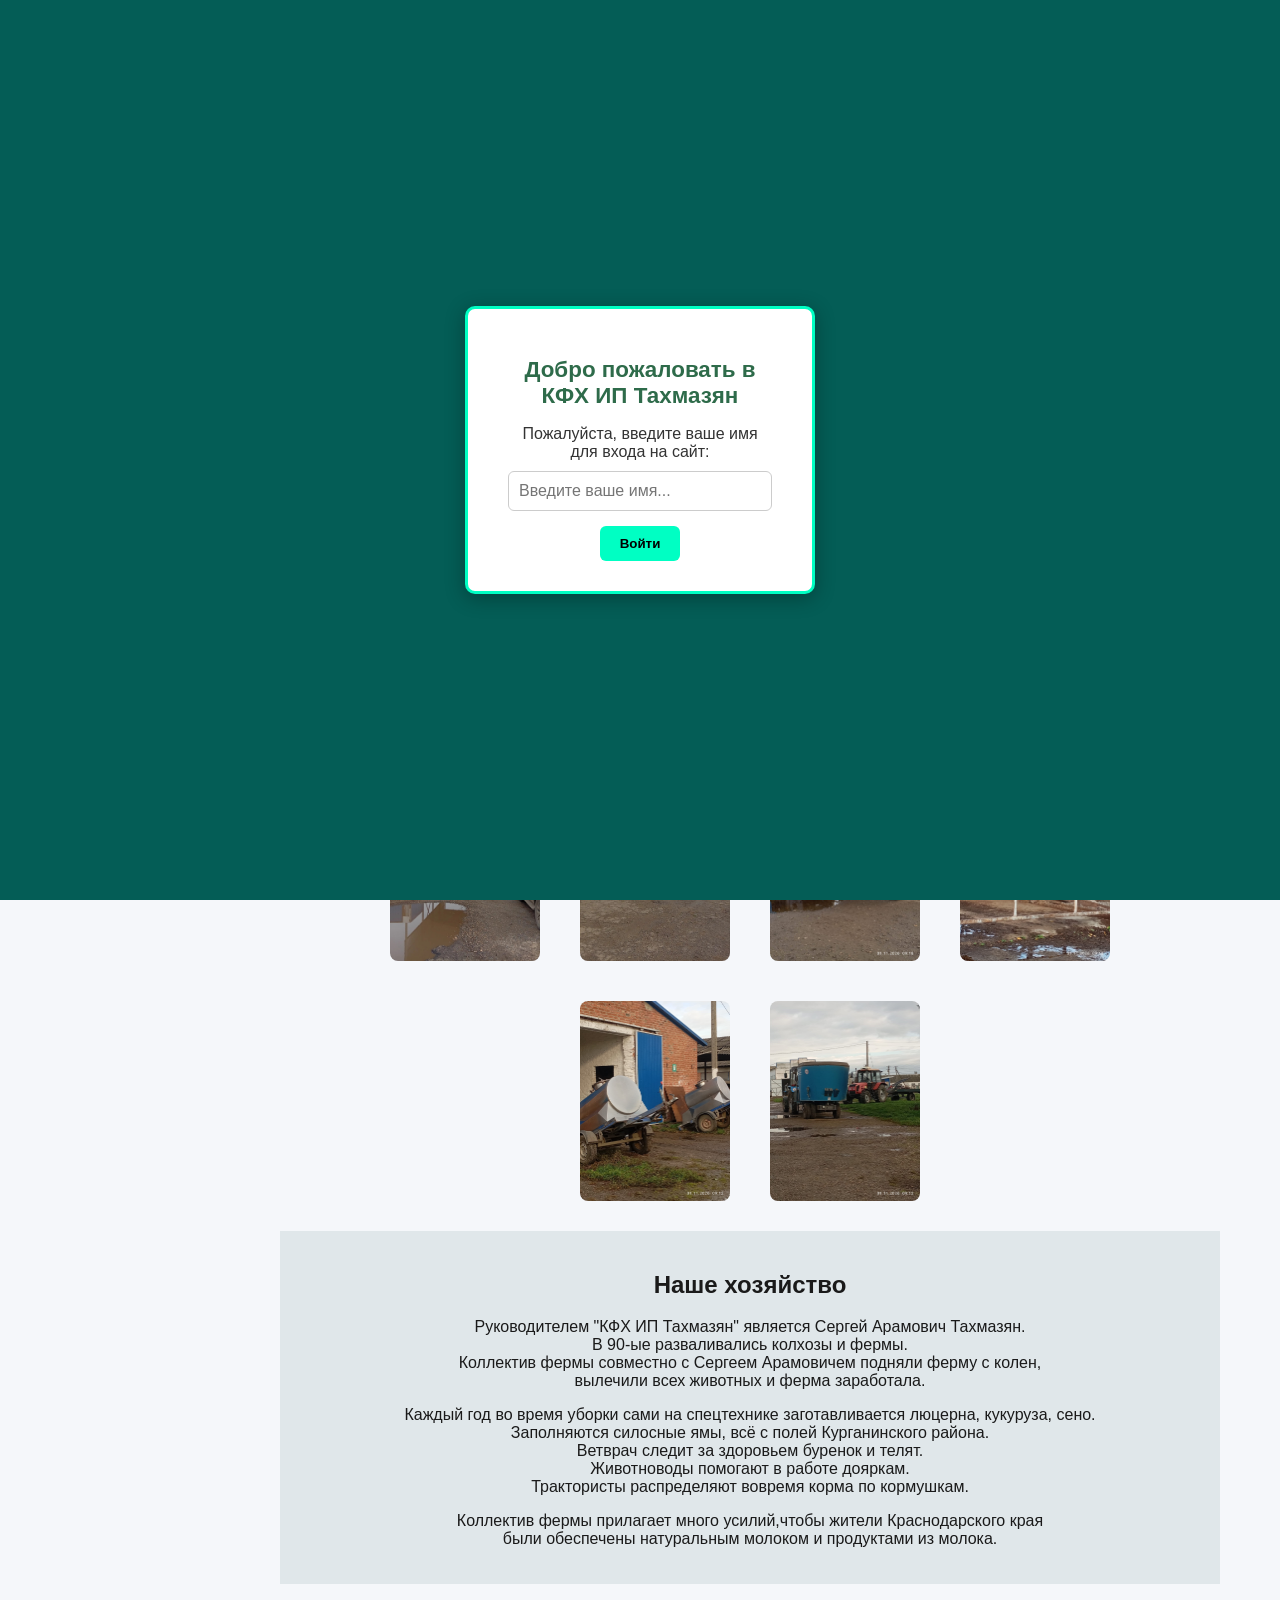
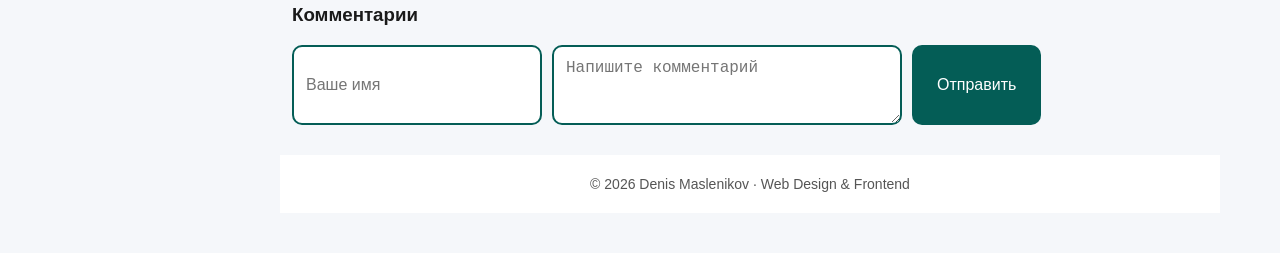
==== index.html @ 10393d93 "Add files via upload" ====
<!DOCTYPE html>
<html lang="ru">
<head>
    <meta charset="UTF-8">
    <meta name="viewport" content="width=device-width, initial-scale=1.0">
    <title>Крестьянское фермерское хозяйство ИП Тахмазян</title>
    <link rel="stylesheet" href="styles/mystyle.css">
    <link rel="stylesheet" href="styles/sydeNav.css">
</head>

<body>

 
<!-- Burger button (mobile) -->
    <button id="menuToggle" aria-label="Open menu">☰</button>

   <div id="introScreen">
    <div id="introBox">

        <h2 id="introTitle" style="color: #2e6b4a;">
            Добро пожаловать в КФХ ИП Тахмазян
        </h2>

        <p>Пожалуйста, введите ваше имя для входа на сайт:</p>

        <input
            type="text"
            id="nameInput"
            placeholder="Введите ваше имя..."
            aria-label="Ваше имя">

        <button
            id="startBtn"
            type="button">
            Войти
        </button>

    </div>
</div>


<nav>
        <ul>
            
            <li><a href="milkmaid.html">Молочница</a></li>
            <li><a href="cheese.html">Сыроварня</a></li>
            
            

            <li>
                <form
    action="https://yandex.ru/search/"
    method="get"
    target="_blank"
    id="searchForm">

    <input
        type="text"
        name="text"
        id="searchInput"
        placeholder="Поиск в Яндексе"
        required>

    <button type="submit">Найти</button>
</form>
            </li>

            <li><span id="dateTimeDisplay"></span></li>
        
    <li>

    
        <br>
                <li>
    <a href="https://www.gorod-kurganinsk.ru/"
       target="_blank"
       rel="noopener noreferrer"
       style="color:#00ffc3;font-weight:normal;">
       Визит в наш город →
    </a>
            </li>
        </ul>
    </nav>

    <!-- Main Content -->
<main>

    <!-- Персональное приветствие -->
    <h2> id="personalGreeting"></h2>

    <header>
        <div class="logo home-logo">
    <img src="images/logo/logo3.png" alt="КФХ ИП Тахмазян">
</div>
    </header>
        <header>
            <section class="description">
                <h1>Cайт 
                    <br>"КФХ ИП Тахмазян"</h1>
            </section>
        </header>

        <section>
    <h2 class="section-title">Наше хозяйство</h2>

    <div class="gallery">
        <img src="images/nature/entrance.jpg" alt="photo 1" class="thumbnail">
        <img src="images/nature/farm-building.jpg" alt="photo 2" class="thumbnail">
        <img src="images/nature/foto1.jpeg" alt="photo 3" class="thumbnail">
        <img src="images/nature/foto2.jpeg" alt="photo 4" class="thumbnail">
        <img src="images/nature/foto3.jpeg" alt="photo 5" class="thumbnail">
        <img src="images/nature/foto4.jpeg" alt="photo 6" class="thumbnail">
    </div>
</section>
        <div id="lightbox" class="lightbox" role="dialog" aria-modal="true">
            <span class="close" aria-label="Close image viewer" role="button" tabindex="0">&times;</span>
            <img id="lightbox-img"
                 src="[data-uri]"
                 alt="Full-size image"
                 loading="lazy"
                 decoding="async">
        </div>

        <section class="description">
            <h2>Наше хозяйство</h2>
            <p>Руководителем "КФХ ИП Тахмазян" является Сергей Арамович Тахмазян. 
            <br>В 90-ые разваливались колхозы и фермы. 
            <br>Коллектив фермы совместно с Сергеем Арамовичем подняли ферму с колен, 
            <br>вылечили всех животных и ферма заработала.</p>
            <p>Каждый год во время уборки сами на спецтехнике заготавливается люцерна, кукуруза, сено.
            <br>Заполняются силосные ямы, всё с полей Курганинского района.
            <br>Ветврач следит за здоровьем буренок и телят.
            <br>Животноводы помогают в работе дояркам.
            <br>Трактористы распределяют вовремя корма по кормушкам.</p>
            <p>Коллектив фермы прилагает много усилий,чтобы жители Краснодарского края 
            <br>были обеспечены натуральным молоком и продуктами из молока.</p>
        </section>

        <section id="comments">
    <h3>Комментарии</h3>

    <form id="commentForm">
        <input type="text" id="name" placeholder="Ваше имя" required>

        <textarea id="comment"
                  placeholder="Напишите комментарий"
                  required></textarea>

        <button type="submit">
            Отправить
        </button>
    </form>

    <div id="commentsList"></div>
</section>

        
          <footer>
    <a href="https://maslenikov77.github.io/mywebsite/"
       target="_blank">
        © 2026 Denis Maslenikov · Web Design & Frontend
    </a>
</footer>
    </main>
  

    <script>
document.addEventListener("DOMContentLoaded", function () {

    /* =========================
       Дата, время и часовой пояс
    ========================= */
    const dateTimeElement = document.getElementById("dateTimeDisplay");

    function updateDateTime() {
        const now = new Date();

        const timeZone =
            Intl.DateTimeFormat().resolvedOptions().timeZone;

        const dateTime = now.toLocaleString("ru-RU", {
            weekday: "long",
            year: "numeric",
            month: "long",
            day: "numeric",
            hour: "2-digit",
            minute: "2-digit",
            second: "2-digit"
        });

        if (dateTimeElement) {
            dateTimeElement.innerHTML = `
                ${dateTime}<br>
                🌍 ${timeZone}
            `;
        }
    }

    updateDateTime();
    setInterval(updateDateTime, 1000);

    /* =========================
       Lightbox галерея
    ========================= */
    const thumbnails = document.querySelectorAll(".thumbnail");
    const lightbox = document.getElementById("lightbox");
    const lightboxImg = document.getElementById("lightbox-img");
    const closeBtn = document.querySelector(".lightbox .close");

    if (thumbnails.length && lightbox && lightboxImg && closeBtn) {

        thumbnails.forEach(thumbnail => {
            thumbnail.addEventListener("click", () => {
                const fullImgSrc = thumbnail.getAttribute("data-full");
                lightboxImg.src = fullImgSrc;
                lightbox.style.display = "flex";
            });
        });

        closeBtn.addEventListener("click", () => {
            lightbox.style.display = "none";
            lightboxImg.src = "";
        });

        document.addEventListener("keydown", (e) => {
            if (
                e.key === "Escape" &&
                lightbox.style.display === "flex"
            ) {
                lightbox.style.display = "none";
                lightboxImg.src = "";
            }
        });
    }

    /* =========================
       Бургер-меню
    ========================= */
    const menuToggle = document.getElementById("menuToggle");
    const nav = document.querySelector("nav");

    if (menuToggle && nav) {
        menuToggle.addEventListener("click", function () {
            nav.classList.toggle("open");
        });
    }

    /* =========================
       Комментарии
    ========================= */
    const form = document.getElementById("commentForm");
    const commentsList = document.getElementById("commentsList");

    if (form && commentsList) {

        form.addEventListener("submit", function (e) {
            e.preventDefault();

            const name = document.getElementById("name").value.trim();
            const comment = document.getElementById("comment").value.trim();

            if (!name || !comment) {
                alert("Заполните все поля.");
                return;
            }

            const newComment = document.createElement("div");

            newComment.className = "comment";

            newComment.innerHTML = `
                <strong>${name}</strong>
                <p>${comment}</p>
                <button class="delete-comment">
                    🗑️ Удалить
                </button>
            `;

            commentsList.prepend(newComment);

            form.reset();
        });

        document.addEventListener("click", function (e) {

            if (e.target.classList.contains("delete-comment")) {
                e.target.closest(".comment").remove();
            }

        });
    }

   /* Стартовое окно */
const introScreen = document.getElementById("introScreen");
const nameInput = document.getElementById("nameInput");
const startBtn = document.getElementById("startBtn");
const mainContent = document.querySelector("main");
const greeting = document.getElementById("personalGreeting");

/* Проверяем, был ли посетитель раньше */
const savedName = localStorage.getItem("visitorName");

if (savedName) {

    introScreen.style.display = "none";

    if (greeting) {
        greeting.textContent =
            `👋 С возвращением, ${savedName}!`;
    }

} else {

    introScreen.style.display = "flex";

    startBtn.addEventListener("click", function () {

        const name = nameInput.value.trim();

        if (name !== "") {

            localStorage.setItem("visitorName", name);

            introScreen.style.display = "none";

            if (greeting) {
                greeting.textContent =
                    `👋 Добро пожаловать, ${name}!`;
            }

                } else {

            alert("Пожалуйста, введите ваше имя.");

        }
    });
}

});  // закрывает DOMContentLoaded

</script>

</body>
    

</html>
---- styles/mystyle.css ----
* {
    box-sizing: border-box;
}


body {
    font-family: 'Segoe UI', sans-serif;
    margin: 0;
    padding: 0;
    background-color: #f4f8f6;
    color: #1a1a1a;
    display: flex;
    flex-direction: row;
    overflow-x: hidden;
}

/* Общий фон сайта */
body {
    background: #f5f7fa;
}


/* Main layout */
main {
    margin-left: 220px;
    padding: 40px 60px;
    flex: 1;
}

/* Logo */
.logo {
    display: flex;
    justify-content: center;
    align-items: center;
    padding: 30px 0;
}

.logo img {
    width: 260px;
    height: auto;
}

/* Gallery */
.gallery {
    display: flex;
    justify-content: center;
    gap: 40px;
    padding: 30px;
    flex-wrap: wrap;
}

/* Thumbnails / Zoomable images */
.thumbnail,
.zoomable {
    width: 150px;
    border-radius: 8px;
    cursor: pointer;
    transition: transform 0.4s ease, box-shadow 0.3s ease;
    position: relative;
    z-index: 1;
}

.thumbnail:hover,
.zoomable:hover {
    transform: scale(2);
    z-index: 9999;
    box-shadow: 0 0 30px rgba(0, 0, 0, 0.7);
}

.photo-strip {
    display: flex;
    flex-wrap: wrap;
    gap: 20px;
    padding: 20px;
    justify-content: center;
    align-items: center;
}

/* Lightbox */
.lightbox {
    display: none;
    position: fixed;
    top: 0;
    left: 0;
    width: 100vw;
    height: 100vh;
    background-color: rgba(26, 26, 26, 0.85);
    justify-content: center;
    align-items: center;
    z-index: 10000;
}

.lightbox img {
    max-width: 90%;
    max-height: 90%;
    border-radius: 8px;
}

.lightbox .close {
    position: absolute;
    top: 20px;
    right: 30px;
    font-size: 40px;
    color: white;
    cursor: pointer;
}

/* Description block */
.description {
    text-align: center;
    padding: 20px;
    background-color: #e0e7ea;
}

/* Comments */
.comments {
    background-color: #d9edf7;
    padding: 20px;
    margin: 20px;
    border-left: 5px solid #31708f;
}

.comment {
    margin-bottom: 20px;
}

.reply-link {
    display: inline-block;
    margin-top: 8px;
    color: #2e6b4a;
    text-decoration: none;
    font-size: 0.9em;
}

.reply-link:hover {
    text-decoration: underline;
}

/* Comment form */
#comment-form {
    background-color: #ffffff;
    border: 1px solid #bfe3f5;
    padding: 20px;
    border-radius: 5px;
}

#comment-form label {
    display: block;
    margin-top: 10px;
    font-weight: bold;
}

#comment-form input,
#comment-form textarea {
    width: 100%;
    padding: 8px;
    margin-top: 5px;
    border: 1px solid #8ccf9f;
    border-radius: 4px;
}

#comment-form button {
    margin-top: 15px;
    padding: 10px 20px;
    background-color: #2e6b4a;
    color: #fff;
    border: none;
    border-radius: 4px;
    cursor: pointer;
}

#comment-form button:hover {
    background-color: #1f4d3a;
}

/* Footer socials */
footer .socials {
    display: flex;
    justify-content: center;
    gap: 15px;
    padding: 20px;
    background-color: #cccdb1;
}

footer .socials img {
    width: 32px;
    height: 32px;
}

/* Responsive */
@media (max-width: 768px) {
    body {
        flex-direction: column;
    }
    main {
        margin-left: 0;
    }
    .thumbnail:hover,
    .zoomable:hover {
        transform: scale(1.5);
    }
}

/* Intro screen overlay */
#introScreen {
    position: fixed;
    top: 0;
    left: 0;
    width: 100vw;
    height: 100vh;
    background-color: #045d56;
    display: flex;
    justify-content: center;
    align-items: center;
    z-index: 9999;
}

/* Intro box */
#introBox {
    background-color: #ffffff;
    border-radius: 10px;
    box-shadow: 0 4px 20px rgba(0, 0, 0, 0.3);
    padding: 30px 40px;
    text-align: center;
    width: 350px;
    border: 3px solid #00ffc3;
}

#introBox h2 {
    margin-bottom: 15px;
    font-size: 1.4em;
    color: #045d56;
}

#introBox p {
    margin-bottom: 10px;
    color: #333;
}

#introBox input {
    width: 100%;
    padding: 10px;
    border: 1px solid #ccc;
    border-radius: 6px;
    margin-bottom: 15px;
    font-size: 1em;
}

#introBox button {
    background-color: #00ffc3;
    color: #000;
    border: none;
    padding: 10px 20px;
    border-radius: 6px;
    cursor: pointer;
    font-weight: bold;
    transition: background-color 0.3s ease;
}

#introBox button:hover {
    background-color: #00d9a8;
}



/* Staff section layout */
.staff-member {
    display: flex;
    align-items: center;
    justify-content: flex-start;
    gap: 20px;
    background-color: #e0e7ea;
    padding: 20px;
    border-radius: 8px;
    margin-bottom: 20px;
}

/* Staff photo */
.staff-photo {
    width: 150px;
    height: 150px;
    object-fit: cover;
    border-radius: 10px;
    box-shadow: 0 2px 8px rgba(0,0,0,0.2);
}

.staff-info {
    flex: 1;
    display: flex;
    flex-direction: column;
    justify-content: center;
    text-align: center;
}

.staff-info h2 {
    margin: 0 0 15px 0;
}

.staff-info p {
    margin: 0;
    line-height: 1.6;
}


/* Responsive layout for staff cards */
@media (max-width: 768px) {
    .staff-member {
        flex-direction: column; /* photo on top, text below */
        align-items: center;
        text-align: center;
    }

    .staff-photo {
        width: 180px;
        height: auto;
        margin-bottom: 15px;
    }

    .staff-info {
        text-align: center;
    }
}



#personalGreeting {
    text-align: center;
    background: #eaf4e5;
    color: #2e6b4a;
    padding: 15px 20px;
    border-radius: 12px;
    margin: 20px auto;
    max-width: 900px;
    font-size: 1.4rem;
    font-weight: 700;
    box-shadow: 0 2px 8px rgba(0,0,0,0.1);
}

.logo img {
    width: 260px;
    height: auto;
}

/* Только главная страница */
.home-logo img {
    width: 500px;
    height: auto;
}

/* Заголовки разделов */
.section-title {
    text-align: center;
    font-size: 48px;
    font-weight: 700;
    margin: 0 0 40px 0;
    width: 100%;
}

.gallery h2 {
    width: 100%;
    text-align: center;
    font-size: 48px;
    font-weight: 700;
    margin-bottom: 40px;
}

footer{
    margin-top:auto;
    background:#fff;
    text-align:center;
    padding:20px;
}

footer a{
    color:#555;
    text-decoration:none;
    font-size:14px;
}

footer a:hover{
    color:#0056b3;
}

.staff-photo {
    width: 150px;
    height: 150px;
    object-fit: cover;
    border-radius: 10px;
    box-shadow: 0 2px 8px rgba(0,0,0,0.2);

    transition: transform 0.4s ease;
    cursor: pointer;
    position: relative;
    z-index: 1;
}

.staff-photo:hover {
    transform: scale(2.38);
    z-index: 999;
}
.staff-member {
    overflow: visible;
}
---- styles/sydeNav.css ----
/* Navigation */
nav {
    position: fixed;
    top: 0;
    left: 0;
    width: 220px;
    height: 100vh;
    background-color: #2974ad;
    padding-top: 30px;
    z-index: 1000;
    transition: transform 0.3s ease;
}

nav ul {
    list-style: none;
    padding: 0;
    margin: 0;
    display: flex;
    flex-direction: column;
    gap: 20px;
    align-items: center;
}

nav ul li {
    width: 100%;
    text-align: center;
}

nav ul li a {
    color: rgb(243, 237, 225);
    text-decoration: none;
    font-weight: bold;
    display: block;
    padding: 10px 0;
    transition: background-color 0.3s ease, color 0.3s ease;
}

nav ul li a:hover {
    background-color: #00ffc3;
    color: #000;
}

nav ul li a.active {
    background-color: #2980b9;
    color: #fff;
}

/* Search */
#searchForm {
    display: flex;
    flex-direction: column;
    align-items: center;
    gap: 5px;
}

#searchInput {
    padding: 5px 10px;
    border-radius: 4px;
    border: none;
    font-size: 14px;
    width: 80%;
}

/* Date & Time */
#dateTimeDisplay {
    color: #fff;
    font-size: 14px;
    font-weight: 300;
    margin-top: 10px;
}

/* Burger button */
#menuToggle {
    display: none;
    position: fixed;
    top: 15px;
    left: 15px;
    z-index: 2000;
    background-color: #00ffc3;
    color: #000;
    border: none;
    font-size: 28px;
    padding: 8px 12px;
    border-radius: 6px;
    cursor: pointer;
}

/* Mobile menu */
@media (max-width: 768px) {

    #menuToggle {
        display: block;
    }

    nav {
        width: 100%;
        height: auto;
        transform: translateY(-100%);
    }

    nav.open {
        transform: translateY(0);
    }
}

/* Burger button (mobile only) */
#menuToggle {
    display: none;
    position: fixed;
    top: 15px;
    left: 15px;
    z-index: 2000;
    background-color: #00ffc3;
    color: #000;
    border: none;
    font-size: 28px;
    padding: 8px 12px;
    border-radius: 6px;
    cursor: pointer;
    transition: background-color 0.3s ease;
}

#menuToggle:hover {
    background-color: #00d9a8;
}

/* Mobile menu animation */
@media (max-width: 768px) {
    #menuToggle {
        display: block;
    }

    nav {
        position: fixed;
        top: 0;
        left: 0;
        width: 100%;
        height: auto;
        transform: translateY(-100%);
        transition: transform 0.3s ease;
        background-color: #045d56;
        z-index: 1500;
    }

    nav.open {
        transform: translateY(0);
    }

    main {
        margin-left: 0;
    }
}
#comments {
    margin: 20px 12px;
}

#comments h2 {
    color: #045d56;
    font-size: 42px;
    margin-bottom: 25px;
}

#commentForm {
    display: flex;
    flex-wrap: wrap;
    gap: 10px;
    margin-bottom: 30px;
}

#commentForm input,
#commentForm textarea {
    border: 2px solid #045d56;
    border-radius: 10px;
    padding: 12px;
    font-size: 16px;
    background: #ffffff;
}

#commentForm input {
    width: 250px;
}

#commentForm textarea {
    width: 350px;
    min-height: 80px;
    resize: vertical;
}

#commentForm button {
    background: #045d56;
    color: white;
    border: none;
    border-radius: 10px;
    padding: 12px 25px;
    font-size: 16px;
    cursor: pointer;
    transition: 0.3s;
}

#commentForm button:hover {
    background: #00ffc3;
    color: #000;
}

.comment {
    background: white;
    border-left: 3px solid #045d56;
    border-radius: 12px;
    padding: 10px 15px;
    margin-bottom: 10px;
    box-shadow: 0 2px 6px rgba(0,0,0,0.08);
}

.comment strong {
    color: #045d56;
    font-size: 12px;
}

.comment p {
    margin-top: 8px;
    color: #444;
    line-height: 1.5;
}

.comment-date {
    color: #777;
    font-size: 8px;
    margin-top: 6px;
}

.delete-comment {
    background: #c0392b;
    color: white;
    border: none;
    padding: 8px 12px;
    border-radius: 6px;
    cursor: pointer;
    margin-top: 10px;
}

.delete-comment:hover {
    background: #e74c3c;
}



#personalGreeting {
    text-align: center;
    background: #eaf4e5;
    color: #2e6b4a;
    padding: 15px 20px;
    border-radius: 12px;
    margin: 20px auto;
    max-width: 900px;
    font-size: 1.4rem;
    font-weight: 700;
    box-shadow: 0 2px 8px rgba(0,0,0,0.1);
}
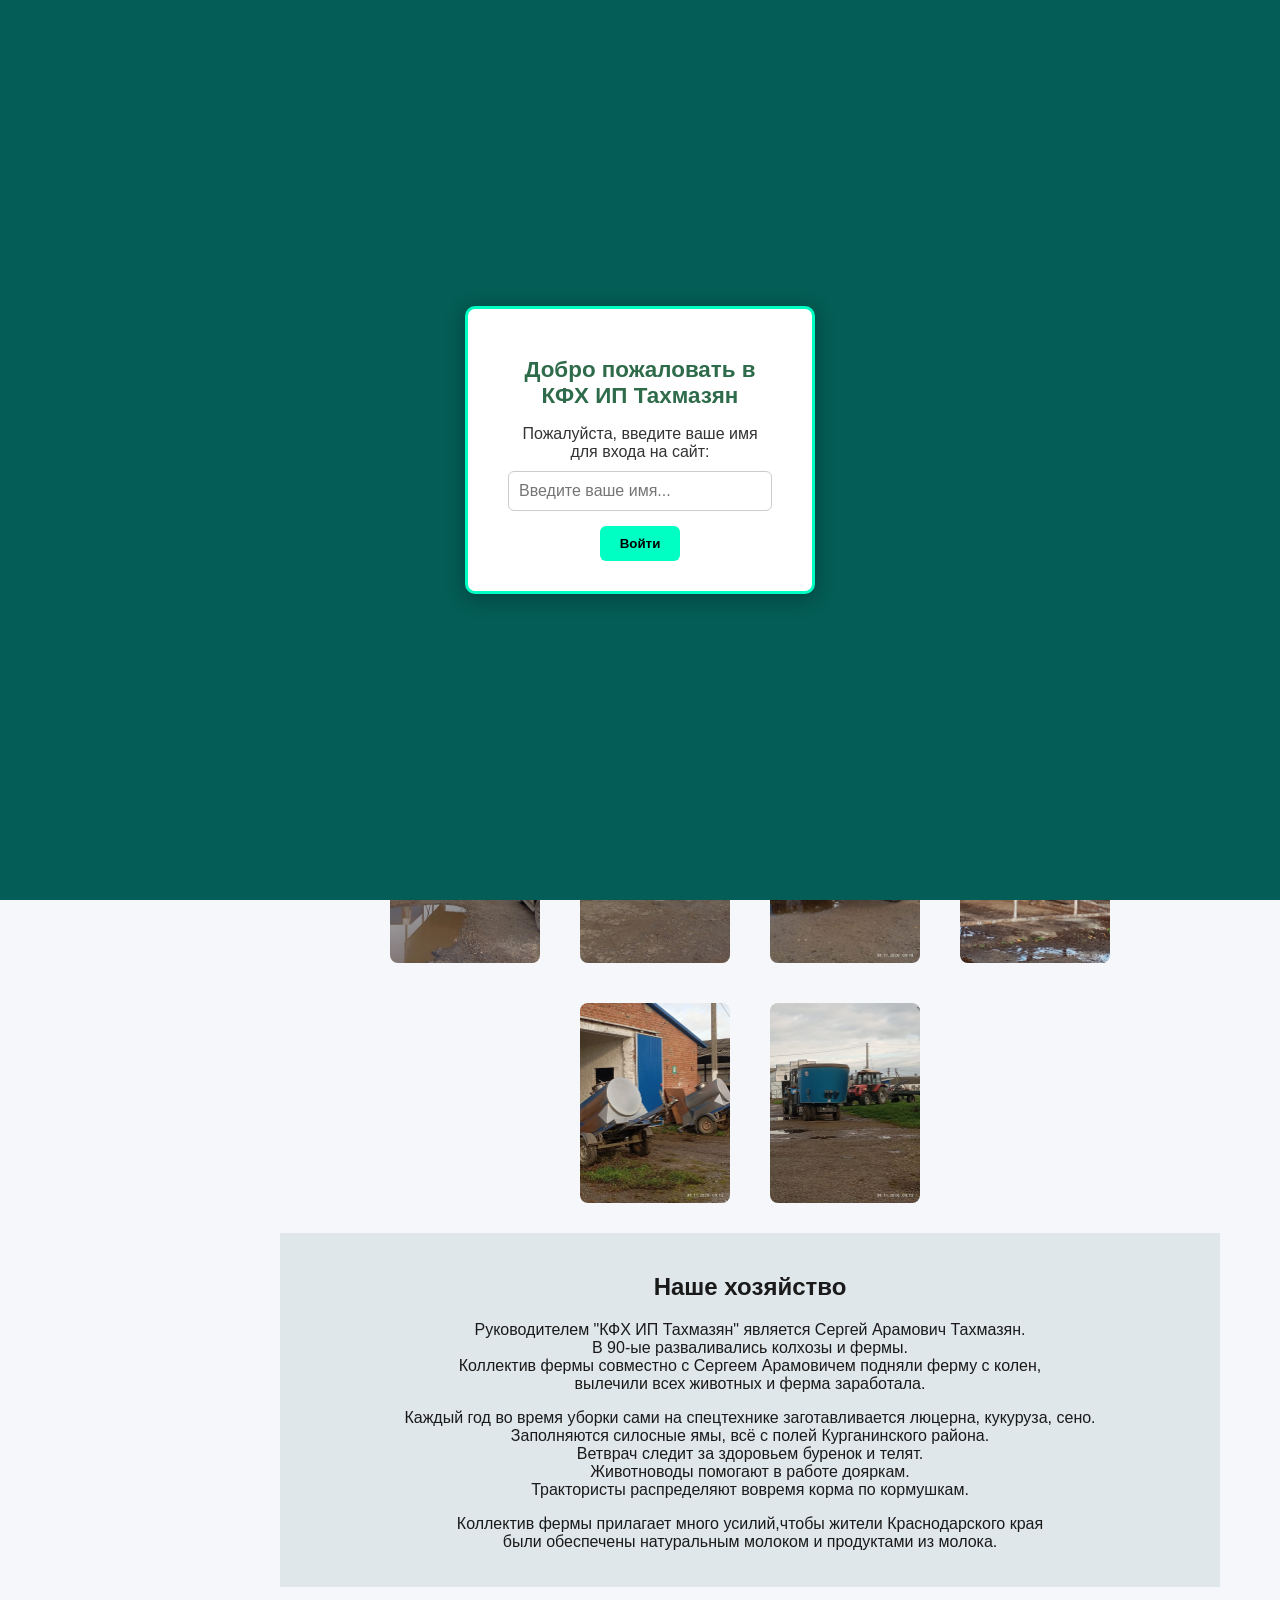
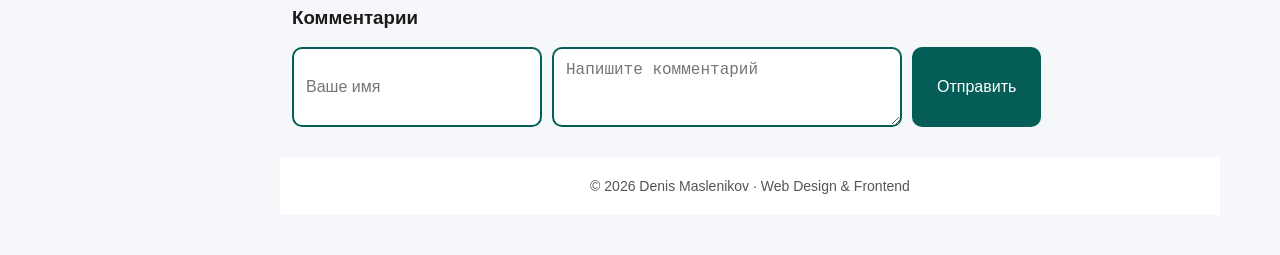
==== commit c57527be: "Fix HTML encoding issues in index.html" ====
--- a/index.html
+++ b/index.html
@@ -86,19 +86,22 @@
 <main>
 
     <!-- Персональное приветствие -->
-    <h2> id="personalGreeting"></h2>
-
-    <header>
-        <div class="logo home-logo">
-    <img src="images/logo/logo3.png" alt="КФХ ИП Тахмазян">
-</div>
-    </header>
-        <header>
-            <section class="description">
-                <h1>Cайт 
-                    <br>"КФХ ИП Тахмазян"</h1>
-            </section>
-        </header>
+<h2 id="personalGreeting"></h2>
+
+<header>
+    <div class="logo home-logo">
+        <img src="images/logo/logo3.png" alt="КФХ ИП Тахмазян">
+    </div>
+</header>
+
+<header>
+    <section class="description">
+        <h1>
+            Cайт<br>
+            "КФХ ИП Тахмазян"
+        </h1>
+    </section>
+</header>
 
         <section>
     <h2 class="section-title">Наше хозяйство</h2>
@@ -344,3 +347,4 @@
     
 
 </html>
+
